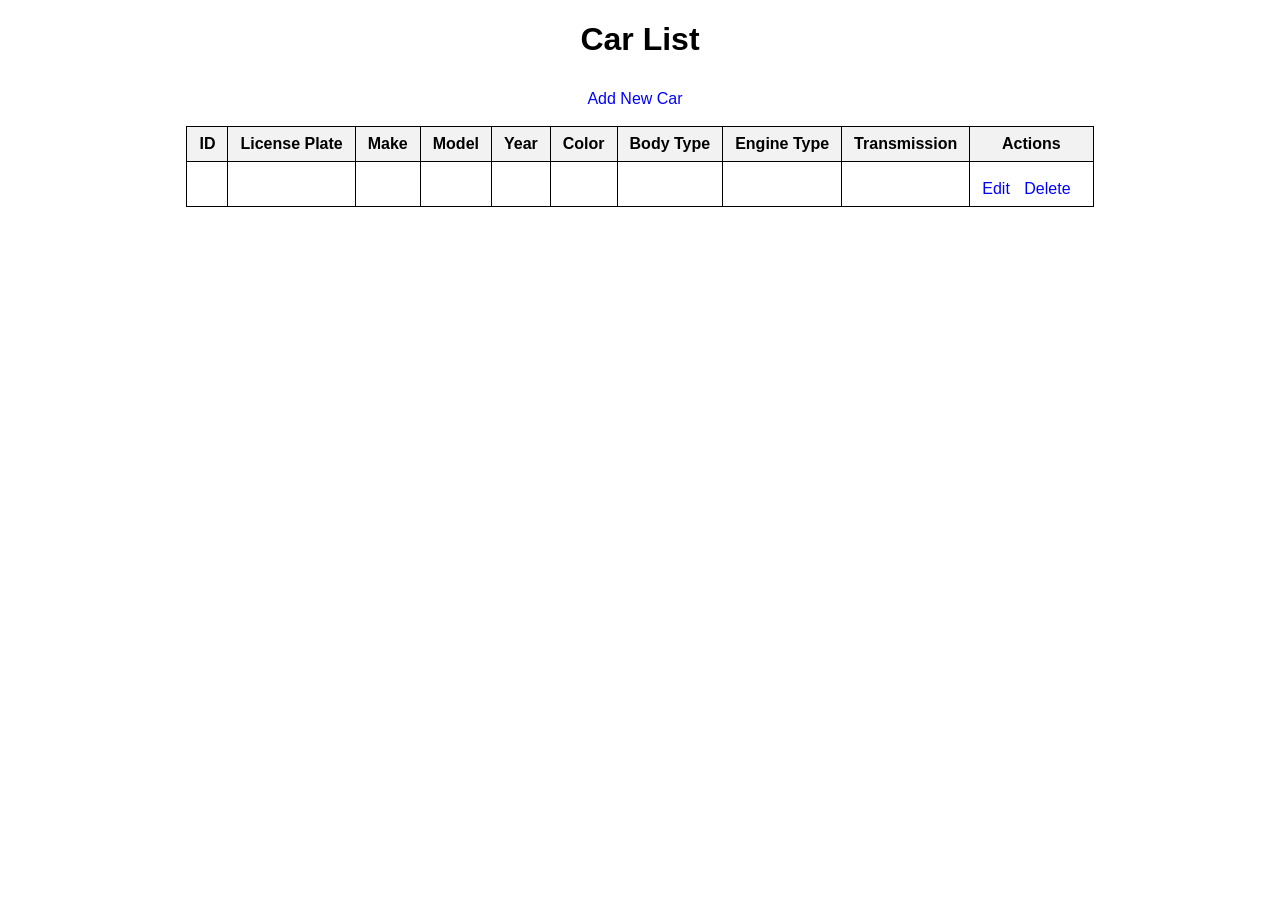
==== src/main/resources/templates/index.html @ a6e62055 "crudSql" ====
<!DOCTYPE html>
<html xmlns:th="http://www.thymeleaf.org">
<head>
    <title>Car List</title>
    <style>
        body {
            font-family: Arial, sans-serif;
            text-align: center; /* center heading + link */
        }
        table {
            margin: auto; /* center the table itself */
            border-collapse: collapse;
        }
        th, td {
            padding: 8px 12px;
            border: 1px solid black;
        }
        th {
            background-color: #f2f2f2;
        }
        a {
            display: inline-block;
            margin-top: 10px;
            margin-right: 10px;
            text-decoration: none;
            color: blue;
        }
    </style>
</head>
<body>
<h1>Car List</h1>
<a href="/add">Add New Car</a>
<br><br>
<table border="1" cellpadding="5" cellspacing="0">
    <thead>
    <tr>
        <th>ID</th>
        <th>License Plate</th>
        <th>Make</th>
        <th>Model</th>
        <th>Year</th>
        <th>Color</th>
        <th>Body Type</th>
        <th>Engine Type</th>
        <th>Transmission</th>
        <th>Actions</th>
    </tr>
    </thead>
    <tbody>
    <tr th:each="car : ${cars}">
        <td th:text="${car.carId}"></td>
        <td th:text="${car.licensePlateNumber}"></td>
        <td th:text="${car.make}"></td>
        <td th:text="${car.model}"></td>
        <td th:text="${car.year}"></td>
        <td th:text="${car.color}"></td>
        <td th:text="${car.bodyType}"></td>
        <td th:text="${car.engineType}"></td>
        <td th:text="${car.transmission}"></td>
        <td>
            <a th:href="@{'/edit/' + ${car.carId}}">Edit</a>
            <a th:href="@{/delete/{id}(id=${car.carId})}">Delete</a>
        </td>
    </tr>
    </tbody>
</table>
</body>
</html>
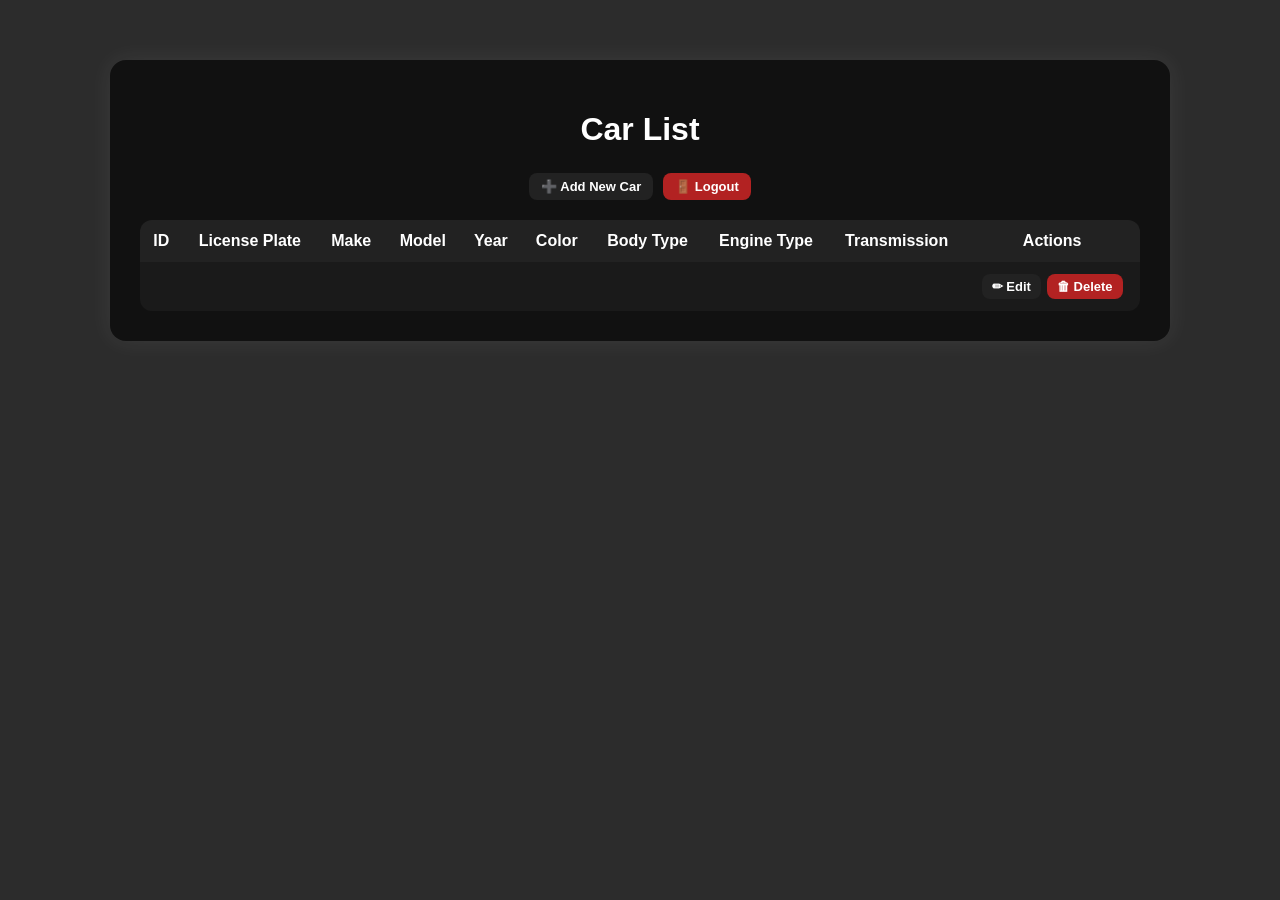
==== commit 79c4a3dd: "security and validation and exception" ====
--- a/src/main/resources/templates/index.html
+++ b/src/main/resources/templates/index.html
@@ -1,70 +1,180 @@
-
 <!DOCTYPE html>
 <html xmlns:th="http://www.thymeleaf.org">
 <head>
     <title>Car List</title>
     <style>
+        /* === Global === */
         body {
-            font-family: Arial, sans-serif;
-            text-align: center; /* center heading + link */
+            font-family: "Segoe UI", Arial, sans-serif;
+            background-color: #2c2c2c;
+            color: #f5f5f5;
+            margin: 0;
+            padding: 20px;
         }
+
+        .container {
+            background: #111;
+            border-radius: 16px;
+            box-shadow: 0 0 25px rgba(255, 255, 255, 0.08);
+            padding: 30px;
+            max-width: 1000px;
+            margin: 40px auto;
+        }
+
+        h1 {
+            text-align: center;
+            color: #fff;
+            margin-bottom: 25px;
+        }
+
+        /* Buttons Row */
+        .actions {
+            display: flex;
+            justify-content: center;
+            align-items: center;
+            gap: 10px;
+            margin-bottom: 20px;
+        }
+
+        /* Buttons */
+        .btn, button {
+            display: inline-block;
+            padding: 6px 12px; /* smaller padding */
+            border-radius: 8px;
+            border: none;
+            background-color: #444;
+            color: #fff;
+            text-decoration: none;
+            font-weight: bold;
+            font-size: 13px;
+            cursor: pointer;
+            transition: background 0.3s, transform 0.2s;
+            text-align: center;
+        }
+
+        .btn:hover, button:hover {
+            background-color: #666;
+            transform: translateY(-2px);
+        }
+
+        .btn-primary {
+            background-color: #222;
+        }
+
+        .btn-primary:hover {
+            background-color: #555;
+        }
+
+        .btn-danger {
+            background-color: #b22222;
+        }
+
+        .btn-danger:hover {
+            background-color: #e63939;
+        }
+
+        /* Table styling */
         table {
-            margin: auto; /* center the table itself */
+            width: 100%;
             border-collapse: collapse;
+            margin-top: 20px;
+            border-radius: 12px;
+            overflow: hidden;
         }
+
         th, td {
-            padding: 8px 12px;
-            border: 1px solid black;
+            padding: 12px;
+            text-align: center;
+            vertical-align: middle;
         }
+
         th {
-            background-color: #f2f2f2;
+            background-color: #222;
+            color: #fff;
+            font-weight: bold;
         }
-        a {
-            display: inline-block;
-            margin-top: 10px;
-            margin-right: 10px;
-            text-decoration: none;
-            color: blue;
+
+        td {
+            background-color: #1a1a1a;
+            color: #f5f5f5;
+        }
+
+        tr:hover td {
+            background-color: #333;
+        }
+
+        /* Edit/Delete buttons side by side */
+        .table-actions {
+            display: flex;
+            justify-content: center;
+            align-items: center;
+            gap: 6px; /* space between buttons */
+        }
+
+        .table-actions a {
+            flex: none; /* don't stretch */
+            min-width: auto;
+            padding: 5px 10px;
+        }
+
+        /* Responsive for mobile */
+        @media (max-width: 768px) {
+            .actions {
+                flex-direction: column;
+            }
+            .table-actions {
+                flex-direction: column;
+                gap: 4px;
+            }
         }
     </style>
 </head>
 <body>
-<h1>Car List</h1>
-<a href="/add">Add New Car</a>
-<br><br>
-<table border="1" cellpadding="5" cellspacing="0">
-    <thead>
-    <tr>
-        <th>ID</th>
-        <th>License Plate</th>
-        <th>Make</th>
-        <th>Model</th>
-        <th>Year</th>
-        <th>Color</th>
-        <th>Body Type</th>
-        <th>Engine Type</th>
-        <th>Transmission</th>
-        <th>Actions</th>
-    </tr>
-    </thead>
-    <tbody>
-    <tr th:each="car : ${cars}">
-        <td th:text="${car.carId}"></td>
-        <td th:text="${car.licensePlateNumber}"></td>
-        <td th:text="${car.make}"></td>
-        <td th:text="${car.model}"></td>
-        <td th:text="${car.year}"></td>
-        <td th:text="${car.color}"></td>
-        <td th:text="${car.bodyType}"></td>
-        <td th:text="${car.engineType}"></td>
-        <td th:text="${car.transmission}"></td>
-        <td>
-            <a th:href="@{'/edit/' + ${car.carId}}">Edit</a>
-            <a th:href="@{/delete/{id}(id=${car.carId})}">Delete</a>
-        </td>
-    </tr>
-    </tbody>
-</table>
+<div class="container">
+    <h1>Car List</h1>
+
+    <div class="actions">
+        <a th:href="@{/add}" class="btn btn-primary">➕ Add New Car</a>
+        <form th:action="@{/logout}" method="post" style="margin: 0;">
+            <button type="submit" class="btn btn-danger">🚪 Logout</button>
+        </form>
+    </div>
+
+    <table>
+        <thead>
+        <tr>
+            <th>ID</th>
+            <th>License Plate</th>
+            <th>Make</th>
+            <th>Model</th>
+            <th>Year</th>
+            <th>Color</th>
+            <th>Body Type</th>
+            <th>Engine Type</th>
+            <th>Transmission</th>
+            <th>Actions</th>
+        </tr>
+        </thead>
+        <tbody>
+        <tr th:each="car : ${cars}">
+            <td th:text="${car.carId}"></td>
+            <td th:text="${car.licensePlateNumber}"></td>
+            <td th:text="${car.make}"></td>
+            <td th:text="${car.model}"></td>
+            <td th:text="${car.year}"></td>
+            <td th:text="${car.color}"></td>
+            <td th:text="${car.bodyType}"></td>
+            <td th:text="${car.engineType}"></td>
+            <td th:text="${car.transmission}"></td>
+            <td>
+                <div class="table-actions">
+                    <a th:href="@{'/edit/' + ${car.carId}}" class="btn btn-primary">✏ Edit</a>
+                    <a th:href="@{/delete/{id}(id=${car.carId})}" class="btn btn-danger">🗑 Delete</a>
+                </div>
+            </td>
+        </tr>
+        </tbody>
+    </table>
+</div>
 </body>
 </html>
-
